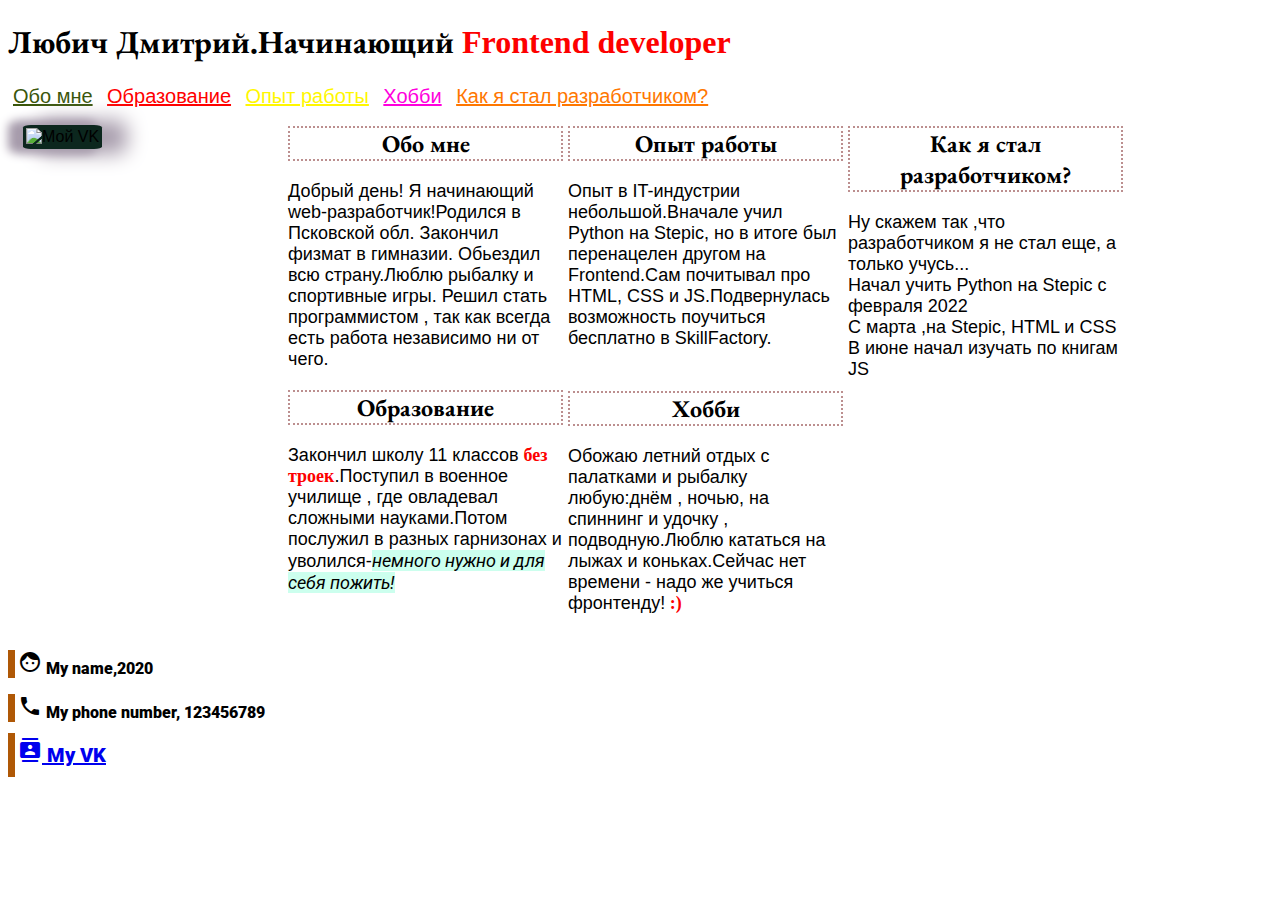
==== first-site-skillfactory.html @ f0b40175 "Add files via upload" ====
<!DOCTYPE html>
<html lang="en">
<head>
    <meta charset="UTF-8">
    <meta name="viewport" content="width=device-width, initial-scale=1.0">
    <title>Резюме</title>
    <link href="first-site-skillfactory.css" rel="stylesheet">
    <link href="https://fonts.googleapis.com/icon?family=Material+Icons"
      rel="stylesheet">
    <link rel="preconnect" href="https://fonts.googleapis.com">
    <link rel="preconnect" href="https://fonts.gstatic.com" crossorigin>
    <link href="https://fonts.googleapis.com/css2?family=Roboto:ital,wght@0,400;0,700;1,400&display=swap" rel="stylesheet">
    <link rel="preconnect" href="https://fonts.googleapis.com">
    <link rel="preconnect" href="https://fonts.gstatic.com" crossorigin>
    <link href="https://fonts.googleapis.com/css2?family=EB+Garamond:ital@0;1&family=Roboto:ital,wght@0,400;0,700;1,400&display=swap" rel="stylesheet">
</head>
<body>
    <h1 class="main">Любич Дмитрий.Начинающий <b>Frontend developer</b></h1>
    <nav>
        <a href="#me" class="about_myself">Обо мне</a>
        <a href="#ed" class="education">Образование</a>
        <a href="#ex" class="experience">Опыт работы</a>
        <a href="#ho" class="hobby">Хобби</a>
        <a href="#how" class="how_i_become_developer">Как я стал разработчиком?</a>
    </nav>
    <div class="first">
        <div class="face">
            <img src="https://sun9-3.userapi.com/impg/8oIXgwDKrxGq_yY2zfhwvSJFMYY4nqfXplZmUQ/-B0frgGCCv8.jpg?size=810x1080&quality=96&sign=169fcde62f072e259149137ba2012e1b&type=album" alt = "Мой VK" width="300" height="400">
        </div>
        <div class="text">
            <h2 class="font-type" id="me">Обо мне</h2>
            <section >Добрый день! Я начинающий web-разработчик!Родился в Псковской обл. Закончил физмат в гимназии. Обьездил всю страну.Люблю рыбалку и спортивные игры. Решил стать программистом , так как всегда есть работа независимо ни от чего. 
            </section>
            <h2 class="font-type" id="ed">Образование</h2>
            <section>Закончил школу 11 классов <b>без троек</b>.Поступил в военное училище , где овладевал сложными науками.Потом послужил в разных гарнизонах и уволился-<i>немного нужно и для себя пожить!</i>
            </section>
        </div>
        <div class="description-item">
            <h2 class="font-type" id="ex">Опыт работы</h2>
            <section>Опыт в IT-индустрии небольшой.Вначале учил Python на Stepic, но в итоге был перенацелен другом на Frontend.Сам почитывал про HTML, CSS и JS.Подвернулась возможность поучиться бесплатно в SkillFactory.
            </section>
            <h2 class="font-type" id="ho" style="margin-top:42px">Хобби</h2>
            <section>Обожаю летний отдых с палатками и рыбалку любую:днём , ночью, на спиннинг и удочку , подводную.Люблю кататься на лыжах и коньках.Сейчас нет времени - надо же учиться фронтенду!<b> :) </b>
            </section>
        </div>
        <div class="description-item movable">
            <h2 class="font-type" id="how">Как я стал разработчиком?</h2>
            <ul>
                <li>Ну скажем так ,что разработчиком я не стал еще, а только учусь...</li>
                <li>Начал учить Python на Stepic с февраля 2022</li>
                <li>C марта ,на Stepic, HTML и CSS</li>
                <li>В июне начал изучать по книгам JS</li>
            </ul>
        </div>
    </div>
    <footer class="footer">
        <p><span class="material-icons">face</span> My name,2020</p>
        <p><span class="material-icons">phone</span> My phone number, 123456789</p>
        <a href="https://vk.com/id114267883" target="_blank" rel="noopener"><span class="material-icons">contacts</span> My VK</a>
    </footer>   
</body>
</html>
---- first-site-skillfactory.css ----
@font-face {
    font-family: 'Roboto';
    font-style:normal ;
    font-weight: 400;
    font-display: swap;
    src: url(./fonts/Roboto-Regular.ttf)
}
@font-face {
    font-family: 'Roboto';
    font-style: italic;
    font-weight: 400;
    font-display: swap;
    src: url(./fonts/Roboto-Italic.ttf)
}
@font-face {
    font-family: 'Roboto';
    font-style: normal;
    font-weight: 700;
    font-display: swap;
    src: url(./fonts/Roboto-Bold.ttf)
}
@font-face {
    font-family: 'EB Garamond';
    font-style: normal;
    font-weight: 400;
    font-display: swap;
    src: url(./fonts/EBGaramond-Medium.ttf)
}
@font-face {
    font-family: 'EB Garamond';
    font-style: italic;
    font-weight: 400;
    font-display: swap;
    src: url(./fonts/EBGaramond-Italic.ttf)
}
body {
    background-image: url(./image/megapolis.jpg);
    cursor:auto;
    font-family:'Roboto', Arial, Helvetica, sans-serif;
}
nav {
    top:5px;
}
a {
    padding : 10px 5px 10px 5px;
    font-size: 20px;
}
.font-type {
    margin-top: 18px;
    border:2px dotted rosybrown;
    text-align: center;
    width:initial;
    margin-right: auto ;
    margin-left: auto;
    font-family: 'EB Garamond', Georgia, 'Times New Roman', Times, serif ;
}
b {
    font-family:'Times New Roman', Times, serif;
    color:rgb(253, 0, 0)
}
.about_myself {
    color:rgb(58, 86, 11);
    margin-top: 10px;
} 
.education {
    color:red;
    margin-top: 10px;
}

.experience{
    color:rgb(255, 247, 1);
    margin-top: 10px;
}
.hobby {
    color:rgb(255, 0, 221);
    margin-top: 10px;
}
.how_i_become_developer{
    color:rgb(255, 119, 0);
    margin-top: 10px;
}
.about_myself:hover,.education:hover,.experience:hover,.hobby:hover,.how_i_become_developer:hover{
    color:rgb(11, 136, 25);  
}  
.about_myself:link:hover,.education:link:hover,.experience:link:hover,.hobby:link:hover,.how_i_become_developer:link:hover{
    background-color:white;
}    
section {
    margin-bottom: 20px;
     font-size: 18px;
}
i {
    background-color: hsl(160, 100%, 75%, 0.4);
}
img {
    height: 300px;
    width: 250px;
    padding:3px;
    background-color: rgb(12, 39, 30);
    margin-top:17px;
    margin-left:15px;
    border-radius: 10%;
    cursor: none;
    box-shadow: 20px 0px 20px 5px rgb(167, 156, 172),-10px 0px 10px 5px rgb(167, 156, 172) ;   
}

.font-type:hover {
    background-color: rgba(230, 204, 55, 0.41);    
    transition: margin-left 2s ,transform 2s;
    transition: margin-right 2s ,transform 2s;
    transform: scale(1.1);   
}
.main {
    font-family: 'EB Garamond', Georgia, 'Times New Roman', Times, serif ;
}
p, a[target="_blank"] {
    border-left: 7px solid rgb(175, 88, 6);
    padding-left: 3px;
}
p:hover, a[target="_blank"]:hover {
    color:blue;
} 
.footer {
    font-weight: 900;
} 
.first {
    display:grid;
    grid-template-columns: repeat(auto-fit, 275px);
    grid-template-rows: auto ;
    gap:5px;
}
ul {
    font-size: 18px;
    list-style: none;
    padding-inline-start: 0;
}
@media all and (min-width:867px) and (max-width:1115px) {
    .first {
        position:relative;
    }
    .movable {
    position: absolute;
    top: 517px;
    left: 112px;
    max-width: 275px;
    margin-left: 163px;
    }
    .footer {
        position:relative;
        top:105px;
    }
}
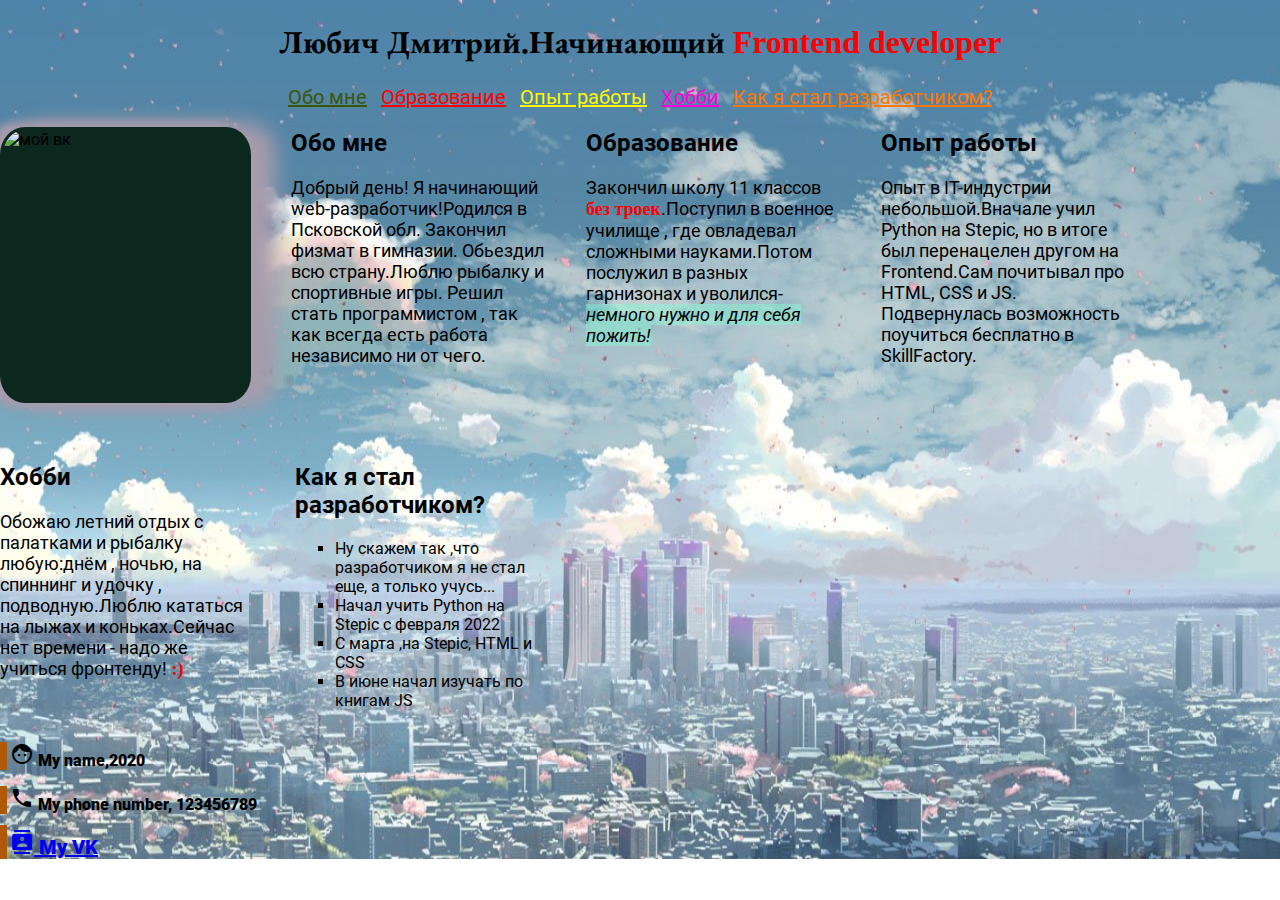
==== commit f84462e1: "remake from Grid to Flex" ====
--- a/first-site-skillfactory.html
+++ b/first-site-skillfactory.html
@@ -15,44 +15,51 @@
     <link href="https://fonts.googleapis.com/css2?family=EB+Garamond:ital@0;1&family=Roboto:ital,wght@0,400;0,700;1,400&display=swap" rel="stylesheet">
 </head>
 <body>
-    <h1 class="main">Любич Дмитрий.Начинающий <b>Frontend developer</b></h1>
-    <nav>
-        <a href="#me" class="about_myself">Обо мне</a>
-        <a href="#ed" class="education">Образование</a>
-        <a href="#ex" class="experience">Опыт работы</a>
-        <a href="#ho" class="hobby">Хобби</a>
-        <a href="#how" class="how_i_become_developer">Как я стал разработчиком?</a>
-    </nav>
-    <div class="first">
-        <div class="face">
-            <img src="https://sun9-3.userapi.com/impg/8oIXgwDKrxGq_yY2zfhwvSJFMYY4nqfXplZmUQ/-B0frgGCCv8.jpg?size=810x1080&quality=96&sign=169fcde62f072e259149137ba2012e1b&type=album" alt = "Мой VK" width="300" height="400">
+    <header>
+        <h1 class="main-header">Любич Дмитрий.Начинающий <b>Frontend developer</b></h1>
+        <nav>
+            <a href="#me" class="about_myself">Обо мне</a>
+            <a href="#ed" class="education">Образование</a>
+            <a href="#ex" class="experience">Опыт работы</a>
+            <a href="#ho" class="hobby">Хобби</a>
+            <a href="#how" class="how_i_become_developer">Как я стал разработчиком?</a>
+        </nav>
+    </header>
+    <main>
+        <div class="main-div">
+            <div class="picture">
+                <img src='https://sun1-94.userapi.com/impg/8oIXgwDKrxGq_yY2zfhwvSJFMYY4nqfXplZmUQ/-B0frgGCCv8.jpg?size=810x1080&quality=96&sign=169fcde62f072e259149137ba2012e1b&type=album alt = Мой VK" ' alt="мой вк">
+            </div>
+            <div class="self">
+                <h2 class="second-header" id="me">Обо мне</h2>
+                <section >Добрый день! Я начинающий web-разработчик!Родился в Псковской обл.     Закончил физмат в гимназии. Обьездил всю страну.Люблю рыбалку и спортивные     игры. Решил стать программистом , так как всегда есть работа независимо ни от     чего. 
+                </section>
+            </div>
+            <div class="educ">
+                <h2 class="second-header" id="ed">Образование</h2>
+                <section>Закончил школу 11 классов <b>без троек</b>.Поступил в военное     училище , где овладевал сложными науками.Потом послужил в разных гарнизонах и     уволился-<i>немного нужно и для себя пожить!</i>
+                </section>
+            </div>
+            <div class="expir">
+                <h2 class="second-header" id="ex">Опыт работы</h2>
+                <section>Опыт в IT-индустрии небольшой.Вначале учил Python на Stepic, но в     итоге был перенацелен другом на Frontend.Сам почитывал про HTML, CSS и JS.    Подвернулась возможность поучиться бесплатно в SkillFactory.
+                </section>
+            </div>
+            <div class="hob">
+                <h2 class="second-header" id="ho">Хобби</h2>
+                <section>Обожаю летний отдых с палатками и рыбалку любую:днём , ночью, на     спиннинг и удочку , подводную.Люблю кататься на лыжах и коньках.Сейчас нет     времени - надо же учиться фронтенду!<b> :) </b>
+            </div>
+            <div class="developer">
+                <h2 class="second-header" id="how">Как я стал разработчиком?</h2>
+                <ul>
+                    <li>Ну скажем так ,что разработчиком я не стал еще, а только учусь...</li>
+                    <li>Начал учить Python на Stepic с февраля 2022</li>
+                    <li>C марта ,на Stepic, HTML и CSS</li>
+                    <li>В июне начал изучать по книгам JS</li>
+                </ul>
+            </div>
         </div>
-        <div class="text">
-            <h2 class="font-type" id="me">Обо мне</h2>
-            <section >Добрый день! Я начинающий web-разработчик!Родился в Псковской обл. Закончил физмат в гимназии. Обьездил всю страну.Люблю рыбалку и спортивные игры. Решил стать программистом , так как всегда есть работа независимо ни от чего. 
-            </section>
-            <h2 class="font-type" id="ed">Образование</h2>
-            <section>Закончил школу 11 классов <b>без троек</b>.Поступил в военное училище , где овладевал сложными науками.Потом послужил в разных гарнизонах и уволился-<i>немного нужно и для себя пожить!</i>
-            </section>
-        </div>
-        <div class="description-item">
-            <h2 class="font-type" id="ex">Опыт работы</h2>
-            <section>Опыт в IT-индустрии небольшой.Вначале учил Python на Stepic, но в итоге был перенацелен другом на Frontend.Сам почитывал про HTML, CSS и JS.Подвернулась возможность поучиться бесплатно в SkillFactory.
-            </section>
-            <h2 class="font-type" id="ho" style="margin-top:42px">Хобби</h2>
-            <section>Обожаю летний отдых с палатками и рыбалку любую:днём , ночью, на спиннинг и удочку , подводную.Люблю кататься на лыжах и коньках.Сейчас нет времени - надо же учиться фронтенду!<b> :) </b>
-            </section>
-        </div>
-        <div class="description-item movable">
-            <h2 class="font-type" id="how">Как я стал разработчиком?</h2>
-            <ul>
-                <li>Ну скажем так ,что разработчиком я не стал еще, а только учусь...</li>
-                <li>Начал учить Python на Stepic с февраля 2022</li>
-                <li>C марта ,на Stepic, HTML и CSS</li>
-                <li>В июне начал изучать по книгам JS</li>
-            </ul>
-        </div>
-    </div>
+    </main>
     <footer class="footer">
         <p><span class="material-icons">face</span> My name,2020</p>
         <p><span class="material-icons">phone</span> My phone number, 123456789</p>
--- a/first-site-skillfactory.css
+++ b/first-site-skillfactory.css
@@ -34,16 +34,30 @@
     src: url(./fonts/EBGaramond-Italic.ttf)
 }
 body {
-    background-image: url(./image/megapolis.jpg);
+    background-image: url(./images/megapolis.jpg);
     cursor:auto;
     font-family:'Roboto', Arial, Helvetica, sans-serif;
+    margin: 0 auto;
+    background-repeat: no-repeat;
+    background-size: 100% 100%;
 }
 nav {
     top:5px;
+    text-align: center;
 }
 a {
-    padding : 10px 5px 10px 5px;
+    padding : 10px 5px 0px 5px;
     font-size: 20px;
+}
+.main-div {
+    display:flex;
+    flex-flow: row wrap;
+    align-items: flex-start;
+    gap:40px;
+}
+.main-div>div {
+    max-width: 255px;
+    max-height: 305px;
 }
 .font-type {
     margin-top: 18px;
@@ -93,25 +107,27 @@
     background-color: hsl(160, 100%, 75%, 0.4);
 }
 img {
-    height: 300px;
-    width: 250px;
+    display:block;
+    width:245px;
+    height: 270px;
     padding:3px;
     background-color: rgb(12, 39, 30);
-    margin-top:17px;
-    margin-left:15px;
+    margin-top: 18px;
     border-radius: 10%;
     cursor: none;
     box-shadow: 20px 0px 20px 5px rgb(167, 156, 172),-10px 0px 10px 5px rgb(167, 156, 172) ;   
 }
 
-.font-type:hover {
+.main-header {
+    font-family: 'EB Garamond', Georgia, 'Times New Roman', Times, serif ;
+    text-align: center;
+}
+.second-header:hover {
     background-color: rgba(230, 204, 55, 0.41);    
     transition: margin-left 2s ,transform 2s;
     transition: margin-right 2s ,transform 2s;
     transform: scale(1.1);   
-}
-.main {
-    font-family: 'EB Garamond', Georgia, 'Times New Roman', Times, serif ;
+    text-align:center;
 }
 p, a[target="_blank"] {
     border-left: 7px solid rgb(175, 88, 6);
@@ -123,32 +139,10 @@
 .footer {
     font-weight: 900;
 } 
-.first {
-    display:grid;
-    grid-template-columns: repeat(auto-fit, 275px);
-    grid-template-rows: auto ;
-    gap:5px;
-}
-ul {
-    font-size: 18px;
-    list-style: none;
-    padding-inline-start: 0;
-}
-@media all and (min-width:867px) and (max-width:1115px) {
-    .first {
-        position:relative;
-    }
-    .movable {
-    position: absolute;
-    top: 517px;
-    left: 112px;
-    max-width: 275px;
-    margin-left: 163px;
-    }
-    .footer {
-        position:relative;
-        top:105px;
-    }
+li {
+    list-style:square;
 }
 
 
+
+
